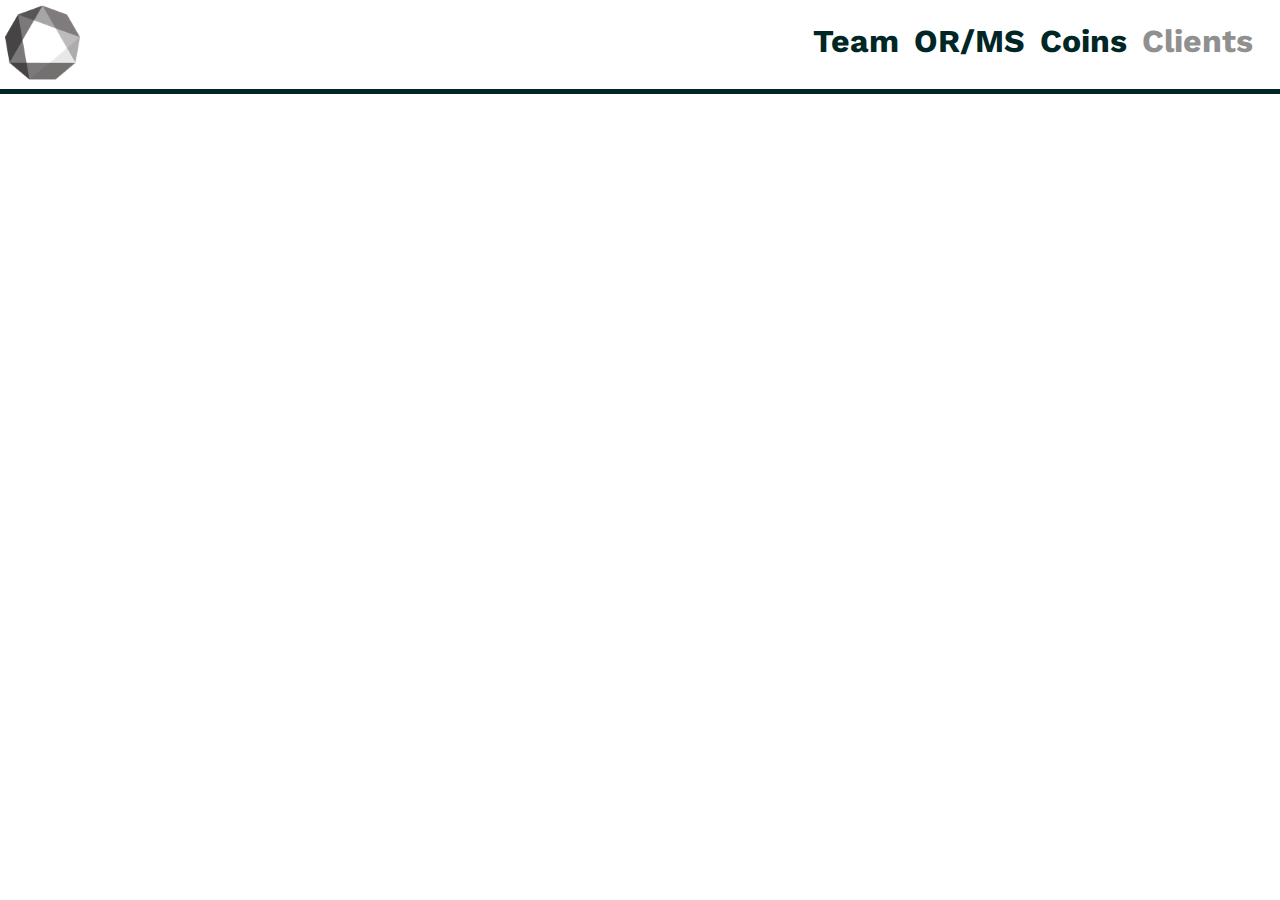
==== clients/index.html @ 90f35142 "Fix menubar" ====
<!--
    The Andalus Solutions Limited. website.
    Designed and developed by SushiKat web
    Copyright (c) Andalus Solutions Limited. 2001 - 2020
-->
<!DOCTYPE html>
<html lang="en">
<head>
    <meta charset="UTF-8">
    <meta name="viewport" content="width=device-width, initial-scale=1.0">
    <link rel="stylesheet" href="/css/main.css">
    <link rel="shortcut icon" href="/img/asl.png" type="image/png">
    <link rel="canonical" href="http://andalus-solutions.com">
    <title>Andalus Solutions Limited</title>
</head>
<body>
    <header>
        <a href="/"><img src="/img/asl.png" alt="The Andalus Solutions Logo" id="logo"></a>
        <ul id="nav">
            <li class="nav-item"><a href="/team/">Team</a></li>
            <li class="nav-item"><a href="/or/ms/">OR/MS</a></li>
            <li class="nav-item"><a href="/coins/">Coins</a></li>
            <li class="nav-item active">Clients</li>
        </ul>
    </header>
</body>
</html>
---- css/main.css ----
@import url('https://fonts.googleapis.com/css2?family=Work+Sans&display=swap');

body, html {
    margin: 0;
}
body * {
    margin: 0;
    color: #002626;
    font-family: 'Work Sans';
}
ul {
    margin-right: 5px;
    padding: 22px;
}
ul li {
    display: inline;
    font-size: 200%;
    margin-left: 10px;
    font-weight: bold;
}
ul li a {
    color: #002626;
    transition: all 0.2s ease;
    text-decoration: none;
}
ul li a:hover {
    color: #E71D36;
}
header {
    border-bottom: 5px solid #002626 ;
}
.active {
    color: #909090
}
#nav {
    float: right;
}
#logo {
    height: 75px;
    margin: 5px;
}
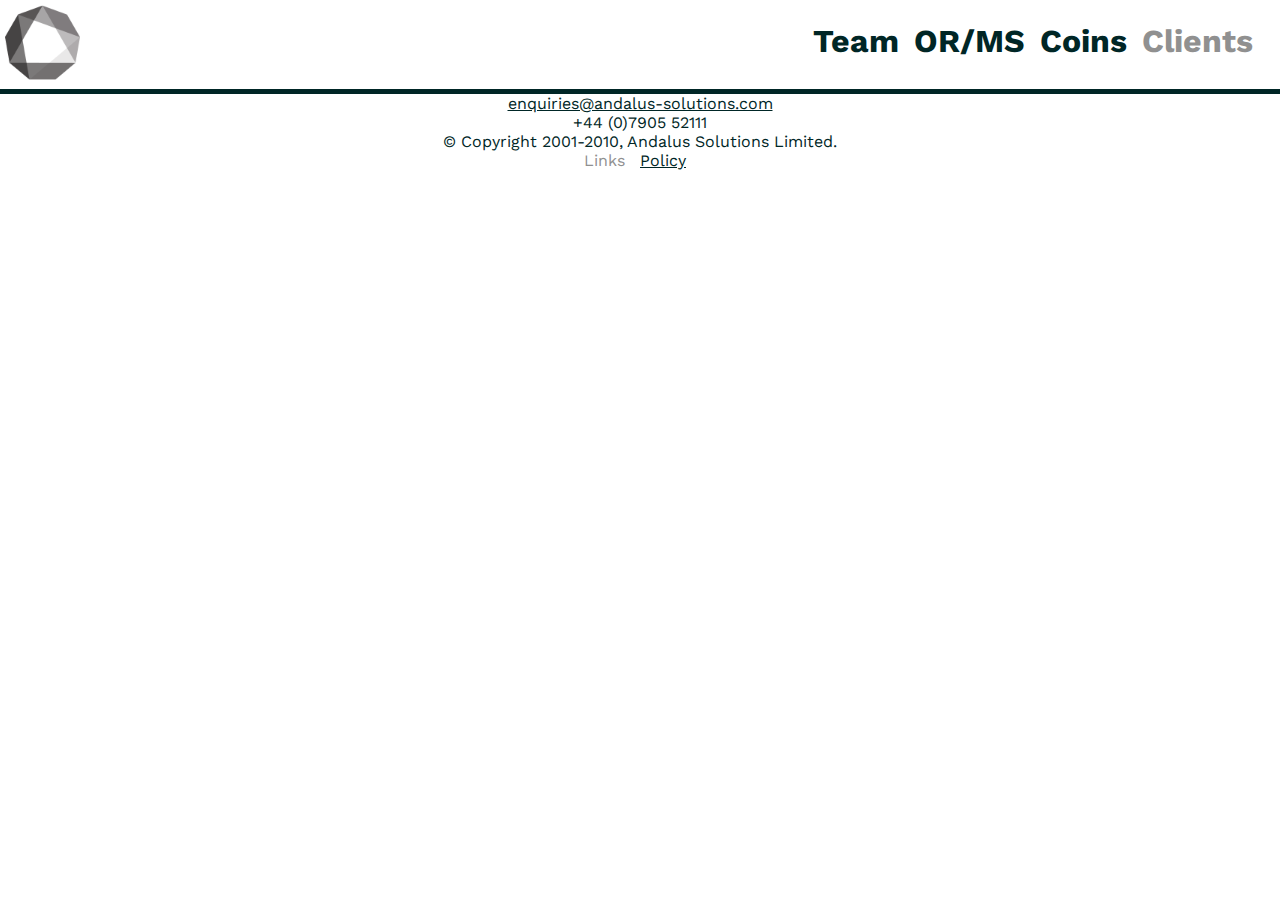
==== commit 0081e783: "i just had to commit lol" ====
--- a/clients/index.html
+++ b/clients/index.html
@@ -23,5 +23,12 @@
             <li class="nav-item active">Clients</li>
         </ul>
     </header>
+    <footer>
+        <p><a href="mailto:enquiries@andalus-solutions.com" class="underline">enquiries@andalus-solutions.com</a></p>
+        <p>+44 (0)7905 52111</p>
+        <p>© Copyright 2001-2010, Andalus Solutions Limited.</p>
+        <span class="active">Links</span>
+        <a href="/legal/policy/" class="underline">Policy</a>
+    </footer>
 </body>
 </html>--- a/css/main.css
+++ b/css/main.css
@@ -18,19 +18,28 @@
     margin-left: 10px;
     font-weight: bold;
 }
-ul li a {
+a {
     color: #002626;
     transition: all 0.2s ease;
     text-decoration: none;
 }
-ul li a:hover {
+a:hover {
     color: #E71D36;
 }
 header {
     border-bottom: 5px solid #002626 ;
 }
+footer {
+    text-align: center;
+}
+footer a {
+    margin: 10px;
+}
 .active {
-    color: #909090
+    color: #909090;
+}
+.underline {
+    text-decoration: underline;
 }
 #nav {
     float: right;
